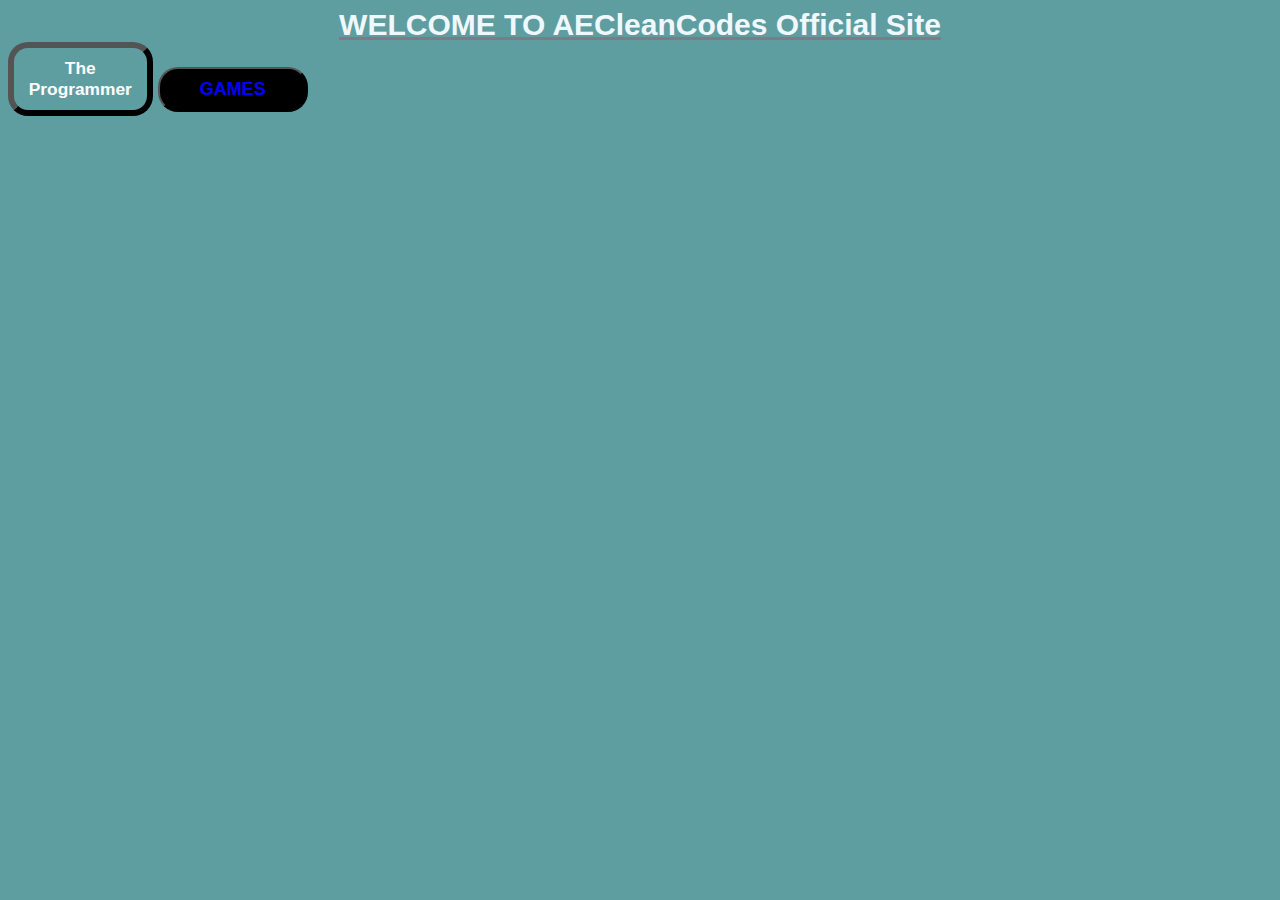
==== index.html @ 7be08f6c "has began my real web" ====
<!DOCTYPE html>
<html lang="en">
  <head>
    <meta charset="UTF-8" />
    <meta http-equiv="X-UA-Compatible" content="IE=edge" />
    <meta name="viewport" content="width=device-width, initial-scale=1.0" />
    <title>JAVASCRIPT WITH AECLEANCODES</title>
    <link rel="stylesheet" href="index.css" />
  </head>

  <body>
<div id="row">

  <div id="text">WELCOME TO AECleanCodes Official Site</div>
</div>
    <button id="btAuhtor" onclick="window.open('aboutAuthor.html','_self')">The Programmer</button>
    <button onclick="window.open('games.html','_self')" id="btGames"> GAMES</button>

    <script src="index.js"></script>
  </body>
</html>
---- index.css ----
body {
  background-color: cadetblue;
  font-family: Arial, Helvetica, sans-serif;
  font-size: large;
  color: aliceblue;
  align-items: center;
}

button {
  font-size: large;
  font-weight: bold;
  width: 15ch;
  padding: 10px 14px;
  color: cadetblue;
}

input {
  color: white;
  font-size: large;
  font-weight: bold;
  width: 15ch;
  padding: 10px 14px;
  background-color: rgb(85, 10, 10);
}

#row{
  overflow: hidden;


}

#text{
  text-decoration-line: underline;
  text-decoration-color: rgb(129, 121, 134);
  text-align: center;
  font-size: 30px;
  font-weight: bold;

  animation-name: welcome;
  animation-delay: 1s;
  animation-duration: 20s;
  animation-iteration-count: infinite;
  

}

#btAuhtor {
  font-family: Arial, Helvetica, sans-serif;
  font-size: 13pt;
  background-color: cadetblue;
  color: white;
  border-radius: 20px;
  border-width: 5pt;
  animation-name: btAnimation;
  animation-delay: 0s;
  animation-duration: 4s;
  animation-iteration-count: infinite;
}

@keyframes btAnimation {
  50% {
    background-color: gold;
    color: black;
    transform: translatey(80%);
  }

  20% {
    background-color: blue;
    color: white;
    transform: translatey(200%);
  }

  50% {
    background-color: rgb(240, 159, 9);
    color: white;
    transform: translatex(100%);
  }
}

@keyframes btGame {


  50%{
    transform: translateX(100%);
  }

  100%{
    transform: translateX(200%);
  }


  50% {
    background-color: rgb(26, 22, 3);
    color: rgb(241, 237, 237);
    transform: translatey(80%);
  }

  40% {
    background-color: rgb(8, 8, 5);
    color: white;
    transform: translatey(80%);
  }


}



#btAuhtor:hover {
  animation-play-state: paused;
}

@keyframes welcome {

from{
  -webkit-transform: translateX(-100%);
  -moz-transform: translateX(-100%);
  transform: translateX(-100%);
  -webkit-animation: RightThenLeft ;
}

to{
  -webkit-transform: translateX(20%);
 
}

}

#btGames{
-moz-box-align: center;
  font-size: large;
  font-weight: bold;
  width: 15ch;
  padding: 10px 14px;
  color: blue;
  font-weight: bold;
  background-color: black;
  border-radius: 20px;

  animation-name: btGame;

  animation-duration: 5s;
  animation-iteration-count: infinite;
  
}
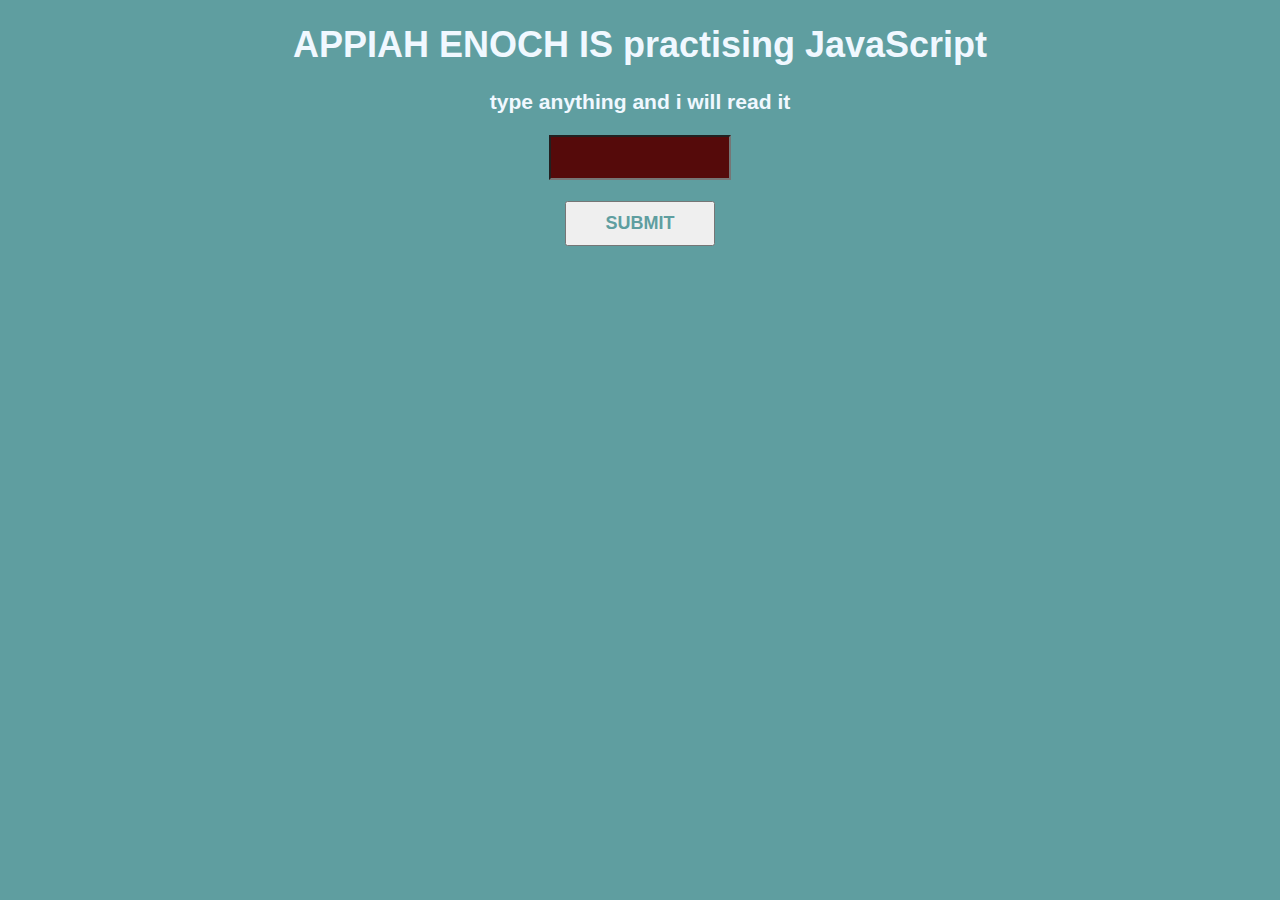
==== commit b028156e: "c2" ====
--- a/index.html
+++ b/index.html
@@ -5,17 +5,51 @@
     <meta http-equiv="X-UA-Compatible" content="IE=edge" />
     <meta name="viewport" content="width=device-width, initial-scale=1.0" />
     <title>JAVASCRIPT WITH AECLEANCODES</title>
-    <link rel="stylesheet" href="index.css" />
+
+    <style>
+      body {
+        background-color: cadetblue;
+        font-family: Arial, Helvetica, sans-serif;
+        font-size: large;
+        color: aliceblue;
+        align-items: center;
+        text-align-last: center;
+      }
+
+      button {
+        font-size: large;
+        font-weight: bold;
+        width: 15ch;
+        padding: 10px 14px;
+        color: cadetblue;
+      }
+
+      input {
+        color: white;
+        font-size: large;
+        font-weight: bold;
+        width: 15ch;
+        padding: 10px 14px;
+        background-color: rgb(85, 10, 10);
+     
+      }
+    </style>
   </head>
 
   <body>
-<div id="row">
+    <h1>APPIAH ENOCH IS practising JavaScript</h1>
+    <h3>type anything and i will read it</h3>
+    <input type="text" name="noName" id="userInput" />
+    <br />
+    <br />
+    <button id="submit" onclick="getUserInput()">SUBMIT</button>
+    <br />
+    <br />
+    <h2 id="response">
 
-  <div id="text">WELCOME TO AECleanCodes Official Site</div>
-</div>
-    <button id="btAuhtor" onclick="window.open('aboutAuthor.html','_self')">The Programmer</button>
-    <button onclick="window.open('games.html','_self')" id="btGames"> GAMES</button>
+    </h2>
 
-    <script src="index.js"></script>
+    <script src="index.js" >
+    </script>
   </body>
-</html>+</html>
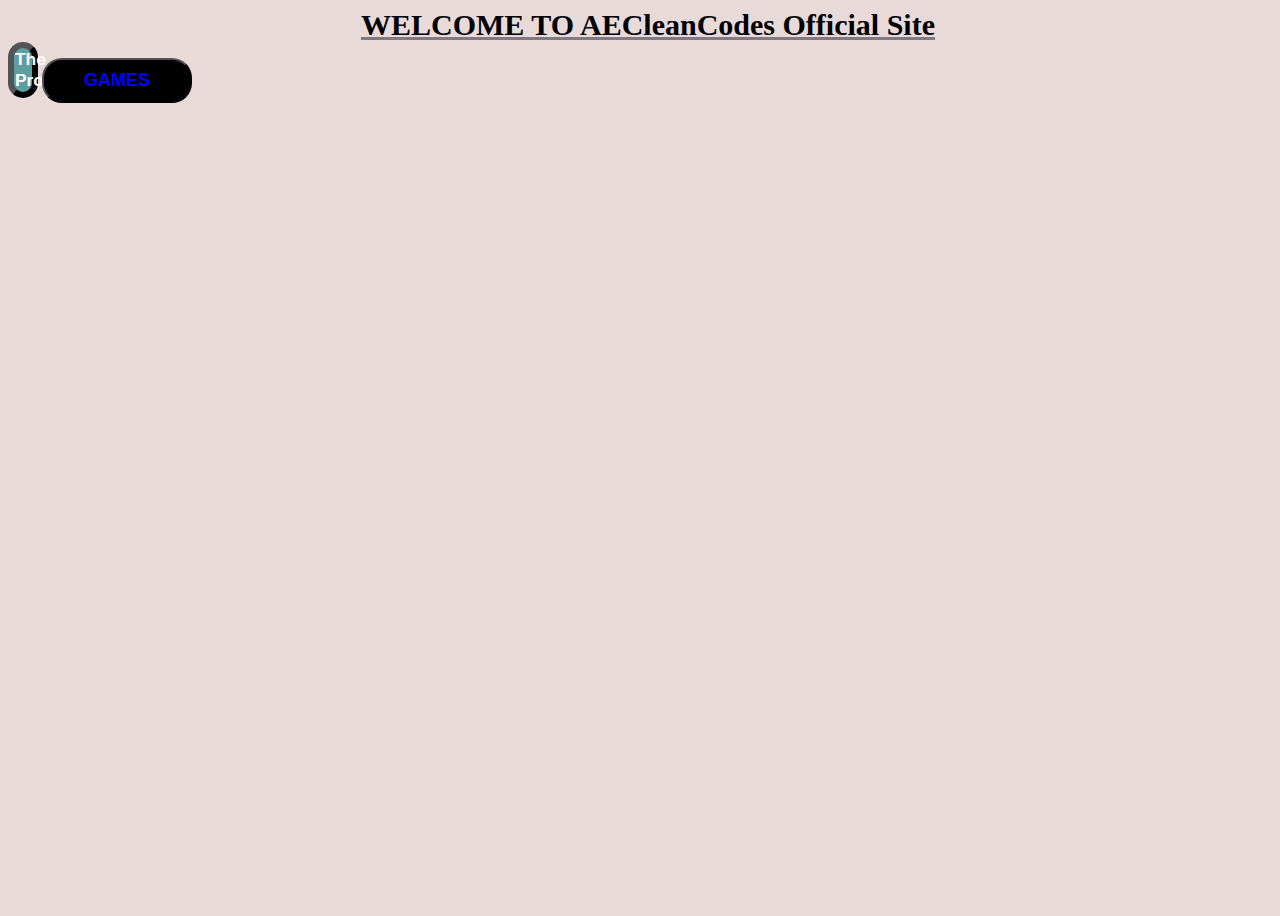
==== commit 07132484: "move index from folder to root" ====
--- a/index.html
+++ b/index.html
@@ -5,51 +5,18 @@
     <meta http-equiv="X-UA-Compatible" content="IE=edge" />
     <meta name="viewport" content="width=device-width, initial-scale=1.0" />
     <title>JAVASCRIPT WITH AECLEANCODES</title>
-
-    <style>
-      body {
-        background-color: cadetblue;
-        font-family: Arial, Helvetica, sans-serif;
-        font-size: large;
-        color: aliceblue;
-        align-items: center;
-        text-align-last: center;
-      }
-
-      button {
-        font-size: large;
-        font-weight: bold;
-        width: 15ch;
-        padding: 10px 14px;
-        color: cadetblue;
-      }
-
-      input {
-        color: white;
-        font-size: large;
-        font-weight: bold;
-        width: 15ch;
-        padding: 10px 14px;
-        background-color: rgb(85, 10, 10);
-     
-      }
-    </style>
+    <link rel="stylesheet" href=" \css\index\index.css" />
   </head>
 
   <body>
-    <h1>APPIAH ENOCH IS practising JavaScript</h1>
-    <h3>type anything and i will read it</h3>
-    <input type="text" name="noName" id="userInput" />
-    <br />
-    <br />
-    <button id="submit" onclick="getUserInput()">SUBMIT</button>
-    <br />
-    <br />
-    <h2 id="response">
+<div id="row">
 
-    </h2>
+  <div id="text">WELCOME TO AECleanCodes Official Site</div>
+  <button id="btAuhtor" onclick="window.open('aboutAuthor.html','_self')">The Programmer</button>
+  <button onclick="window.open('games.html','_self')" id="btGames"> GAMES</button>
+</div>
 
-    <script src="index.js" >
-    </script>
+
+    <script src=" \js\index.js"></script>
   </body>
-</html>
+</html>